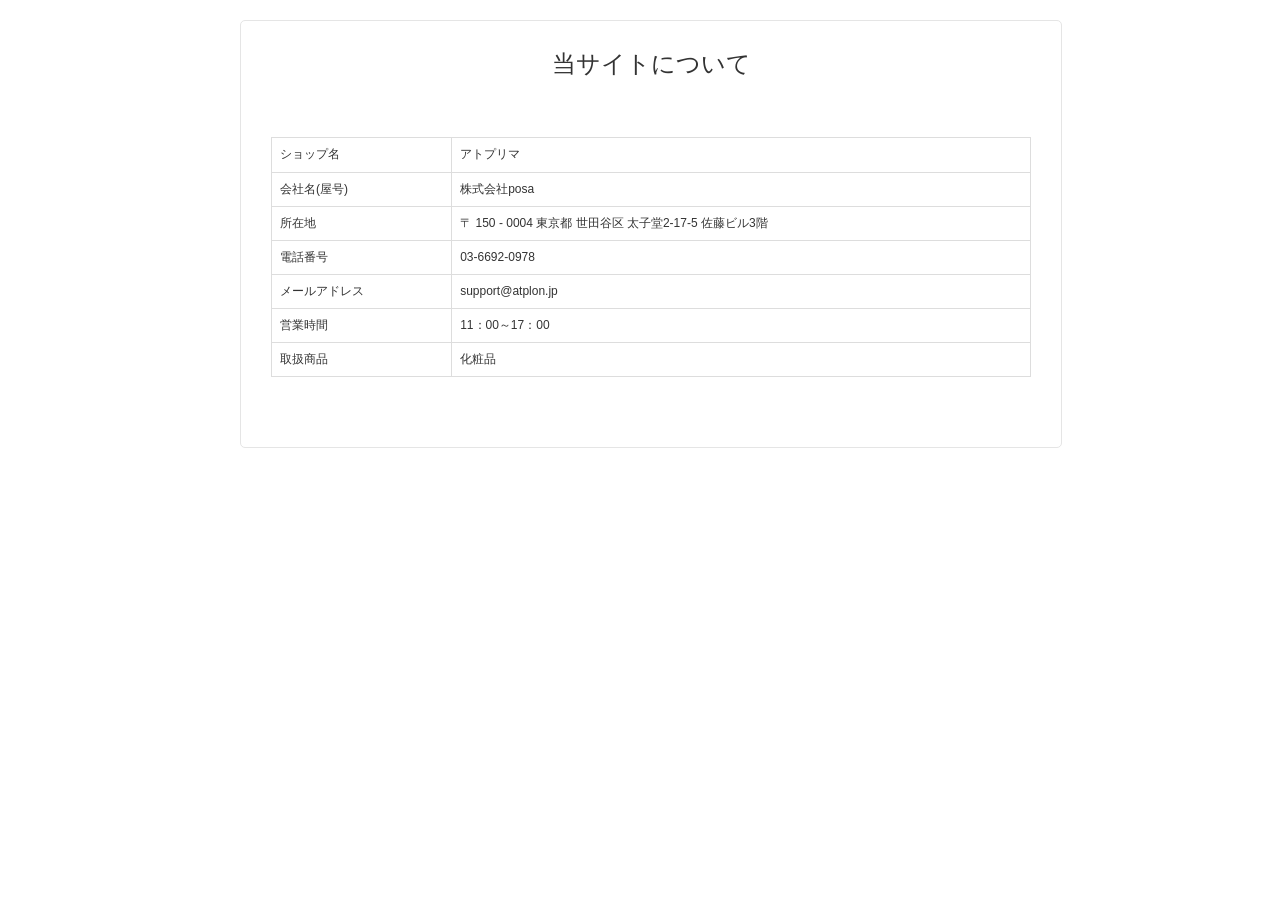
==== p_atprima_base_info.html @ c06e0717 "Add files via upload" ====
<!DOCTYPE html>
<html lang="ja">
<head>
<meta charset="utf-8">
<meta name="viewport" content="width=device-width,initial-scale=1">
<meta name="robots" content="noindex,nofollow">
<title>アトプリマ</title>
<link rel="stylesheet" href="/t265.css">
</head>
<body class="">






























<div class="page-container">
<div class="col-md-24">
<div class="block-regist">
<div class="block form-wizard regist-box">
<h1 class="regist-main-title">当サイトについて</h1>
<br>
<div class="block-content controls">
<table class="table table-striped table-hover tokutei_table_font table-bordered">
<tbody><tr>
<td>ショップ名</td>
<td>アトプリマ</td>
</tr>
<tr>
<td>会社名(屋号)</td>
<td>株式会社posa</td>
</tr>
<tr>
<td>所在地</td>
<td>
<span>〒</span>
150
<span>-</span>
0004
<span></span>
東京都
世田谷区
太子堂2-17-5 佐藤ビル3階
</td>
</tr>
<tr>
<td>電話番号</td>
<td>03-6692-0978</td>
</tr>
<tr>
<td>メールアドレス</td>
<td>support@atplon.jp</td>
</tr>
<tr>
<td>営業時間</td>
<td>
<pre class="info_ec">11：00～17：00</pre>
</td>
</tr>
<tr>
<td>取扱商品</td>
<td>
<pre class="info_ec">化粧品</pre>
</td>
</tr>
</tbody></table>
</div>
<br>
</div>
</div>
</div>
</div>
</body>
</html>
---- t265.css ----
html { font-family: sans-serif; text-size-adjust: 100%; }
body { margin: 0px; }
h1 { font-size: 2em; margin: 0.67em 0px; }
pre { overflow: auto; }
code, kbd, pre, samp { font-family: monospace, monospace; font-size: 1em; }
table { border-collapse: collapse; border-spacing: 0px; }
td, th { padding: 0px; }
body { font-family: "Helvetica Neue", Helvetica, Arial, sans-serif; font-size: 14px; line-height: 1.42857; color: rgb(51, 51, 51); background-color: rgb(255, 255, 255); }
.block-regist { width: 800px; margin: 10px auto; animation: 2s ease 0s 1 normal none running fadein; }
.block-regist h1 { font-weight: 100; }
.regist-box { padding: 10px; }
.regist-main-title { font-size: 24px; text-align: center; }
@media only screen and (max-width: 768px){.block-regist { width: 100%; margin: 0px auto; }}
.block { width: 100%; float: left; position: relative; margin-top: 10px; background: rgb(255, 255, 255); border: 1px solid rgb(229, 229, 229); border-radius: 5px; }
.block-content, .block-footer { padding: 20px; border-radius: 5px; position: relative; }
.tokutei_table_font { font-size: 12px; }
.table-bordered { border: 1px solid rgb(221, 221, 221) !important; }
.table { border-collapse: collapse !important; }
.table td, .table th { background-color: rgb(255, 255, 255) !important; }
.table-bordered td { padding: 10px; border-bottom: 1px solid rgb(221, 221, 221) !important; }
.table { width: 100%; max-width: 100%; margin-bottom: 20px; }
.table > thead > tr > th, .table > tbody > tr > th, .table > tfoot > tr > th, .table > thead > tr > td, .table > tbody > tr > td, .table > tfoot > tr > td { padding: 8px; line-height: 1.42857; vertical-align: top; border-top: 1px solid rgb(221, 221, 221); }
.table-bordered { border: 1px solid rgb(221, 221, 221); }
.table-bordered > thead > tr > th, .table-bordered > tbody > tr > th, .table-bordered > tfoot > tr > th, .table-bordered > thead > tr > td, .table-bordered > tbody > tr > td, .table-bordered > tfoot > tr > td { border: 1px solid rgb(221, 221, 221); }
.table-striped > tbody > tr:nth-child(2n+1) { background-color: rgb(249, 249, 249); }
.table-hover > tbody > tr:hover { background-color: rgb(245, 245, 245); }
pre { padding: 10px; font-family: "Helvetica Neue", Helvetica, Arial, sans-serif; font-size: 12px; white-space: pre-line; }
pre.info_ec { padding: 0px; margin: 0px; }
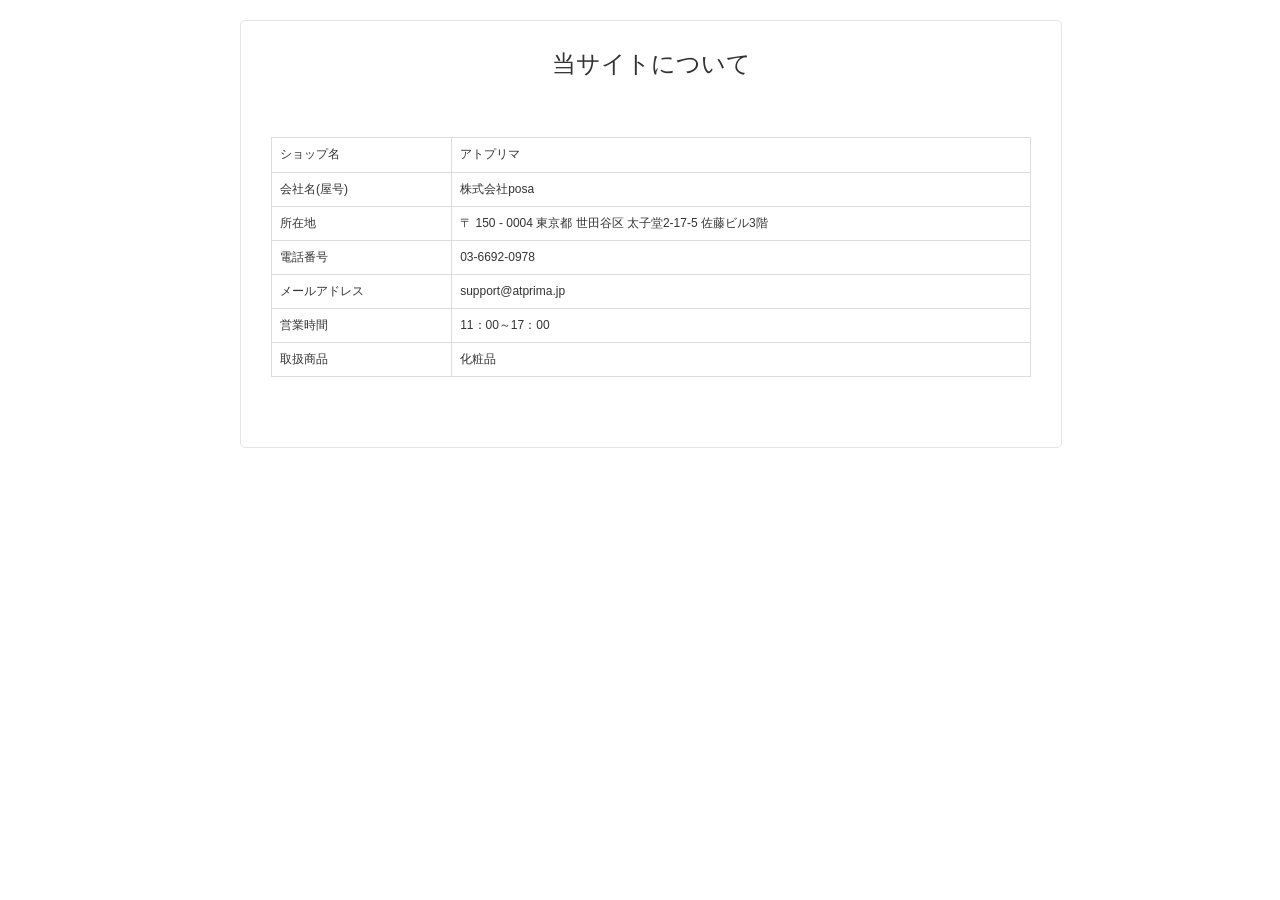
==== commit 7b8f602f: "Add files via upload" ====
--- a/p_atprima_base_info.html
+++ b/p_atprima_base_info.html
@@ -73,7 +73,7 @@
 </tr>
 <tr>
 <td>メールアドレス</td>
-<td>support@atplon.jp</td>
+<td>support@atprima.jp</td>
 </tr>
 <tr>
 <td>営業時間</td>
